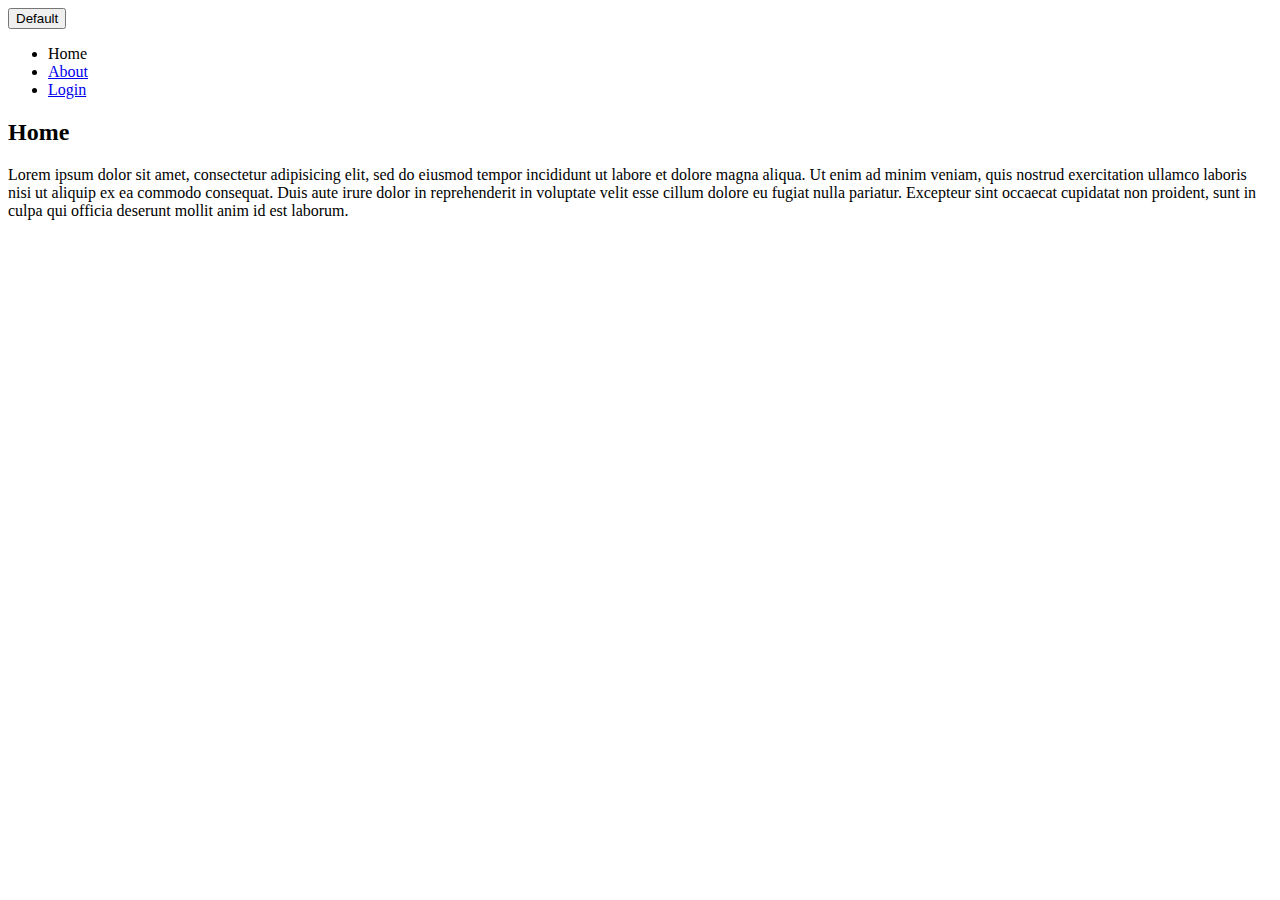
==== Section6-7/index.html @ 0deb99a3 "Organized Sections. Added CSS Starter FIles" ====
<!DOCTYPE html>
<html>
<head>
  <title>My first website!</title>
</head>
<body>
  <button class="btn btn-primary">Default</button>
  <header>
    <nav>
      <ul>
        <li>Home</li>
        <li><a href="about.html">About</a></li>
        <li><a href="login.html">Login</a></li>
      </ul>
    </nav>
  </header>
  <section>
    <h2>Home</h2>
    <p>Lorem ipsum dolor sit amet, consectetur adipisicing elit, sed do eiusmod
    tempor incididunt ut labore et dolore magna aliqua. Ut enim ad minim veniam,
    quis nostrud exercitation ullamco laboris nisi ut aliquip ex ea commodo
    consequat. Duis aute irure dolor in reprehenderit in voluptate velit esse
    cillum dolore eu fugiat nulla pariatur. Excepteur sint occaecat cupidatat non
    proident, sunt in culpa qui officia deserunt mollit anim id est laborum.</p>
  </section>
</body>
</html>
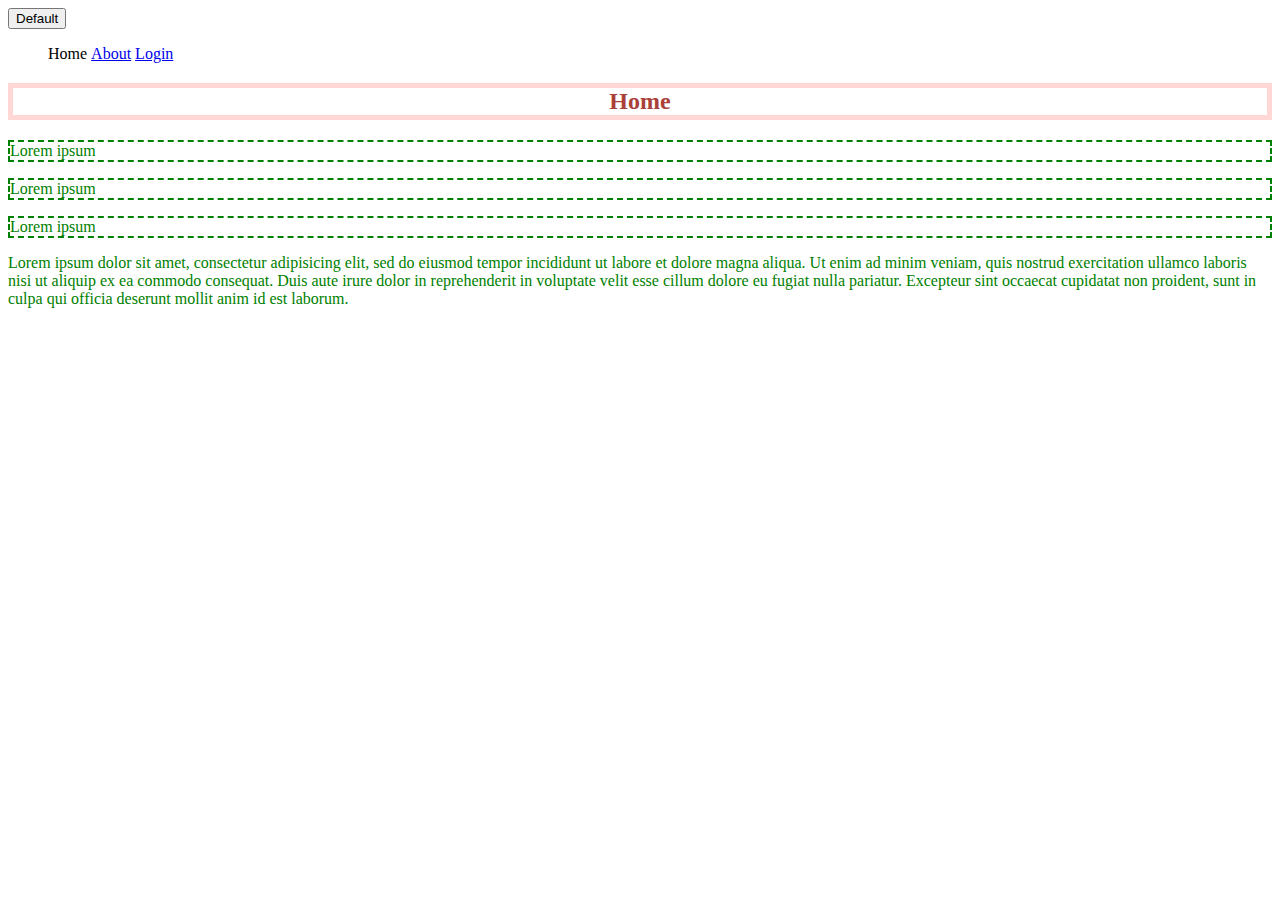
==== commit 49205098: "Add stylesheet and image" ====
--- a/Section6-7/index.html
+++ b/Section6-7/index.html
@@ -1,9 +1,11 @@
-
 <!DOCTYPE html>
 <html>
+
 <head>
   <title>My first website!</title>
+  <link rel="stylesheet" type="text/css" href="sytle.css">
 </head>
+
 <body>
   <button class="btn btn-primary">Default</button>
   <header>
@@ -17,12 +19,16 @@
   </header>
   <section>
     <h2>Home</h2>
+    <p class="webtext">Lorem ipsum</p>
+    <p class="webtext">Lorem ipsum</p>
+    <p class="webtext">Lorem ipsum</p>
     <p>Lorem ipsum dolor sit amet, consectetur adipisicing elit, sed do eiusmod
-    tempor incididunt ut labore et dolore magna aliqua. Ut enim ad minim veniam,
-    quis nostrud exercitation ullamco laboris nisi ut aliquip ex ea commodo
-    consequat. Duis aute irure dolor in reprehenderit in voluptate velit esse
-    cillum dolore eu fugiat nulla pariatur. Excepteur sint occaecat cupidatat non
-    proident, sunt in culpa qui officia deserunt mollit anim id est laborum.</p>
+      tempor incididunt ut labore et dolore magna aliqua. Ut enim ad minim veniam,
+      quis nostrud exercitation ullamco laboris nisi ut aliquip ex ea commodo
+      consequat. Duis aute irure dolor in reprehenderit in voluptate velit esse
+      cillum dolore eu fugiat nulla pariatur. Excepteur sint occaecat cupidatat non
+      proident, sunt in culpa qui officia deserunt mollit anim id est laborum.</p>
   </section>
 </body>
+
 </html>--- a/Section6-7/sytle.css
+++ b/Section6-7/sytle.css
@@ -0,0 +1,25 @@
+body {
+  background-image: url(/Section6-7/img/body-of-water-4344464.jpg);
+  background-size: cover;
+}
+
+h2 {
+  color: #AA4139;
+  text-align: center;
+  border: 5px solid rgba(255, 176, 170, 0.5);
+  cursor: pointer;
+}
+
+p {
+  color: green;
+}
+
+li {
+  list-style: none;
+  display: inline-block;
+}
+
+.webtext {
+  text-align: centerdaftse;
+  border: 2px dashed green;
+}